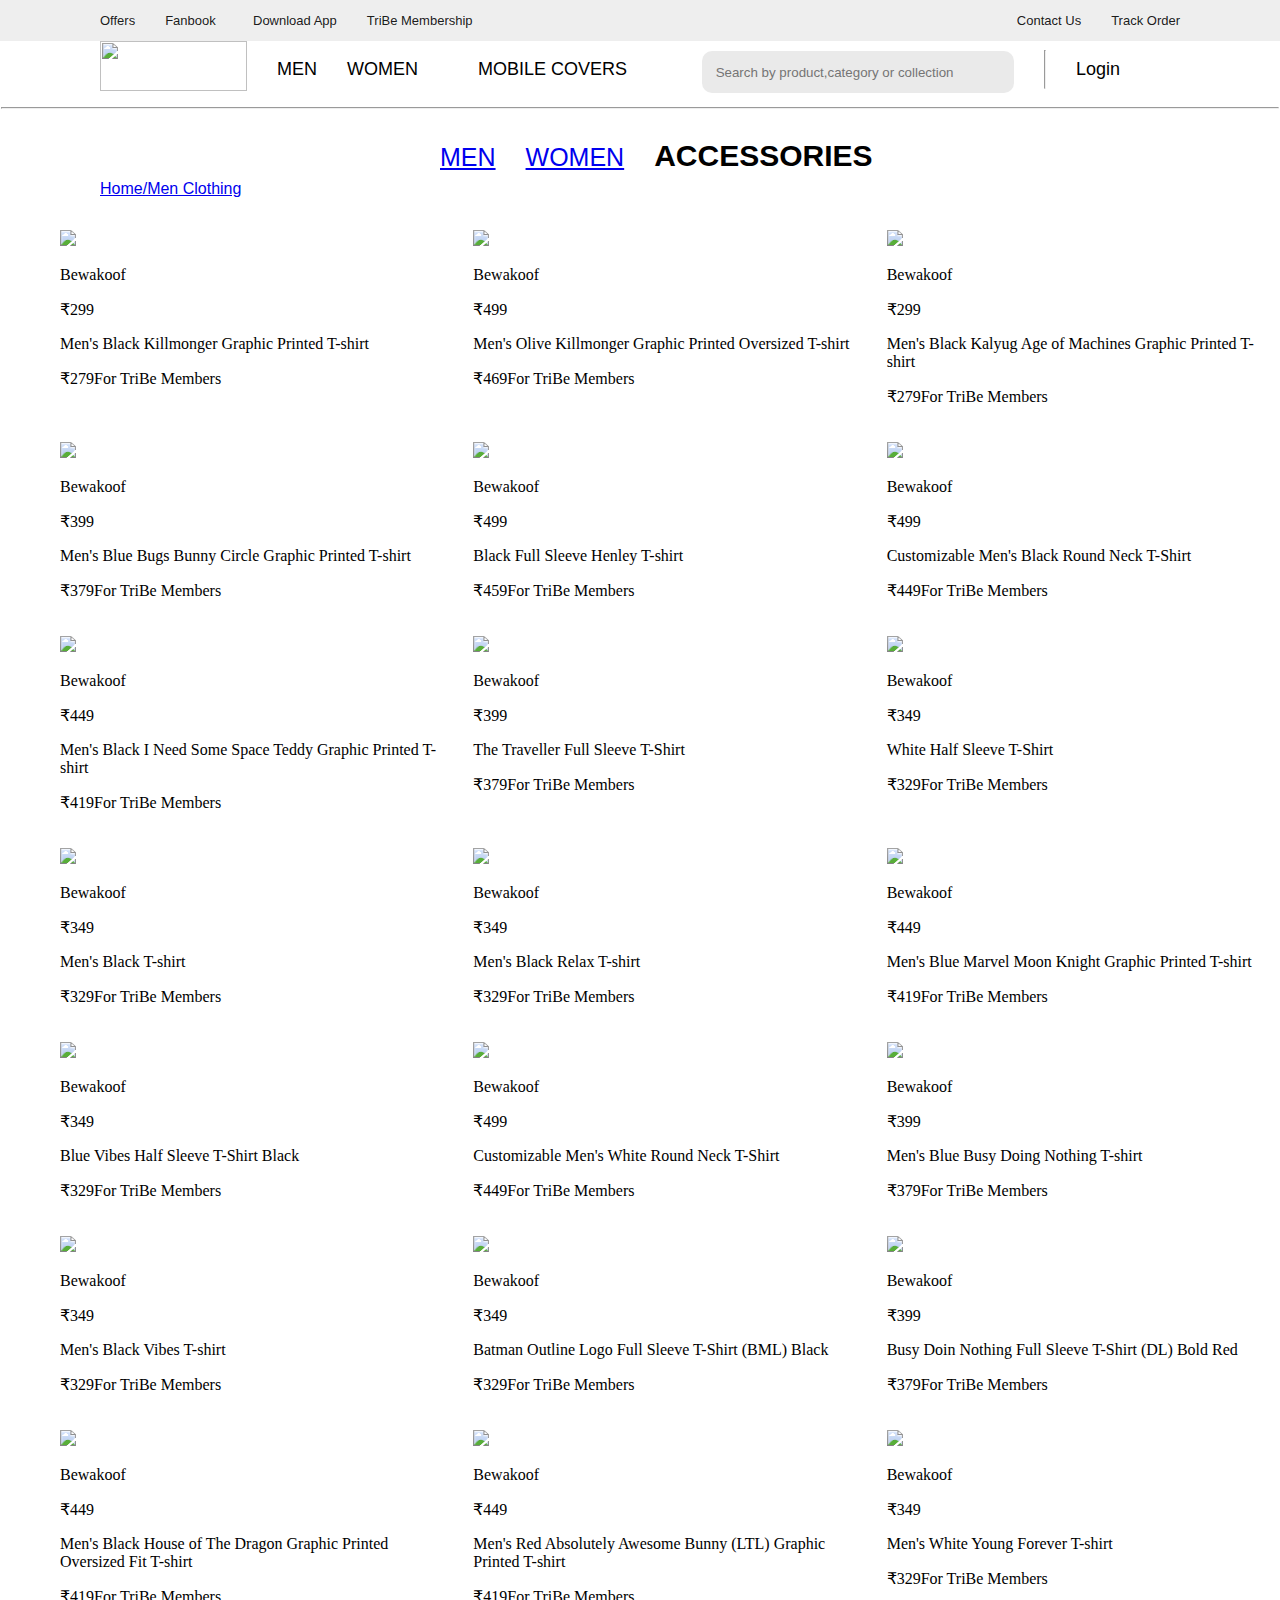
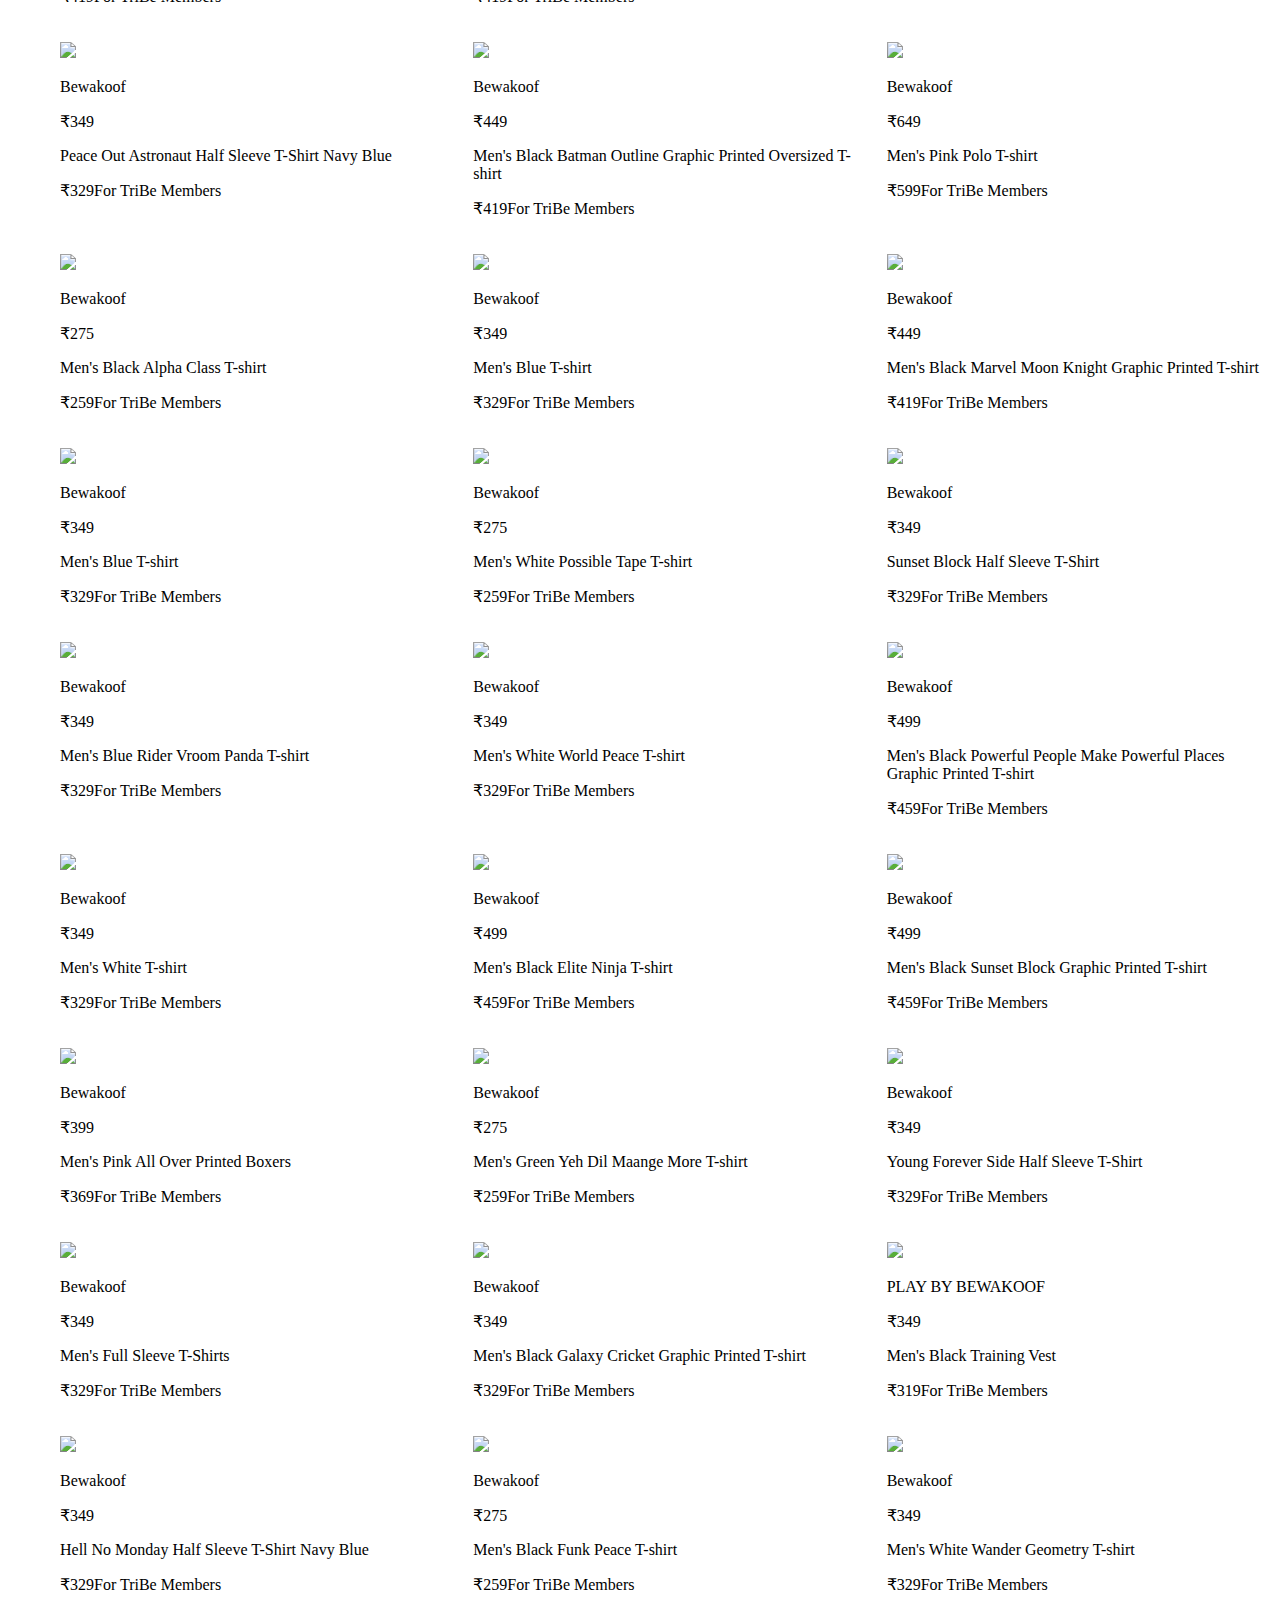
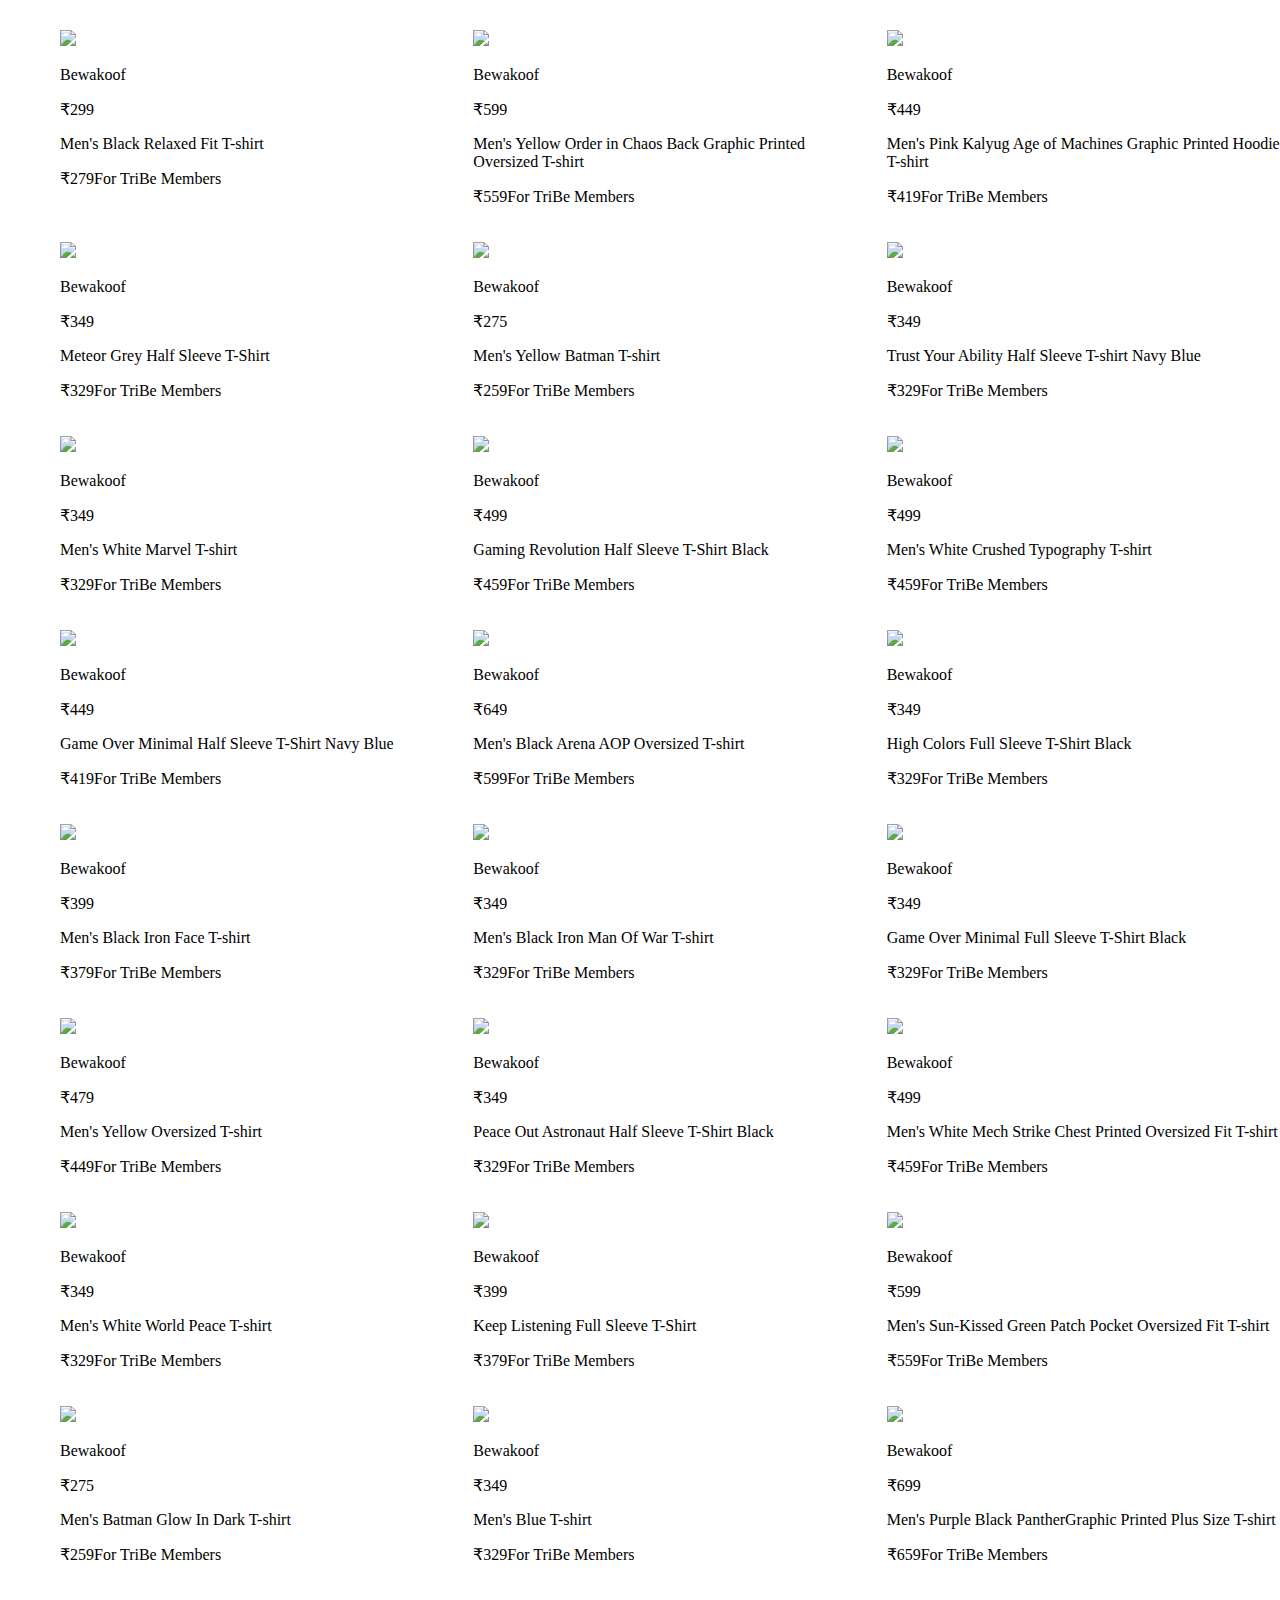
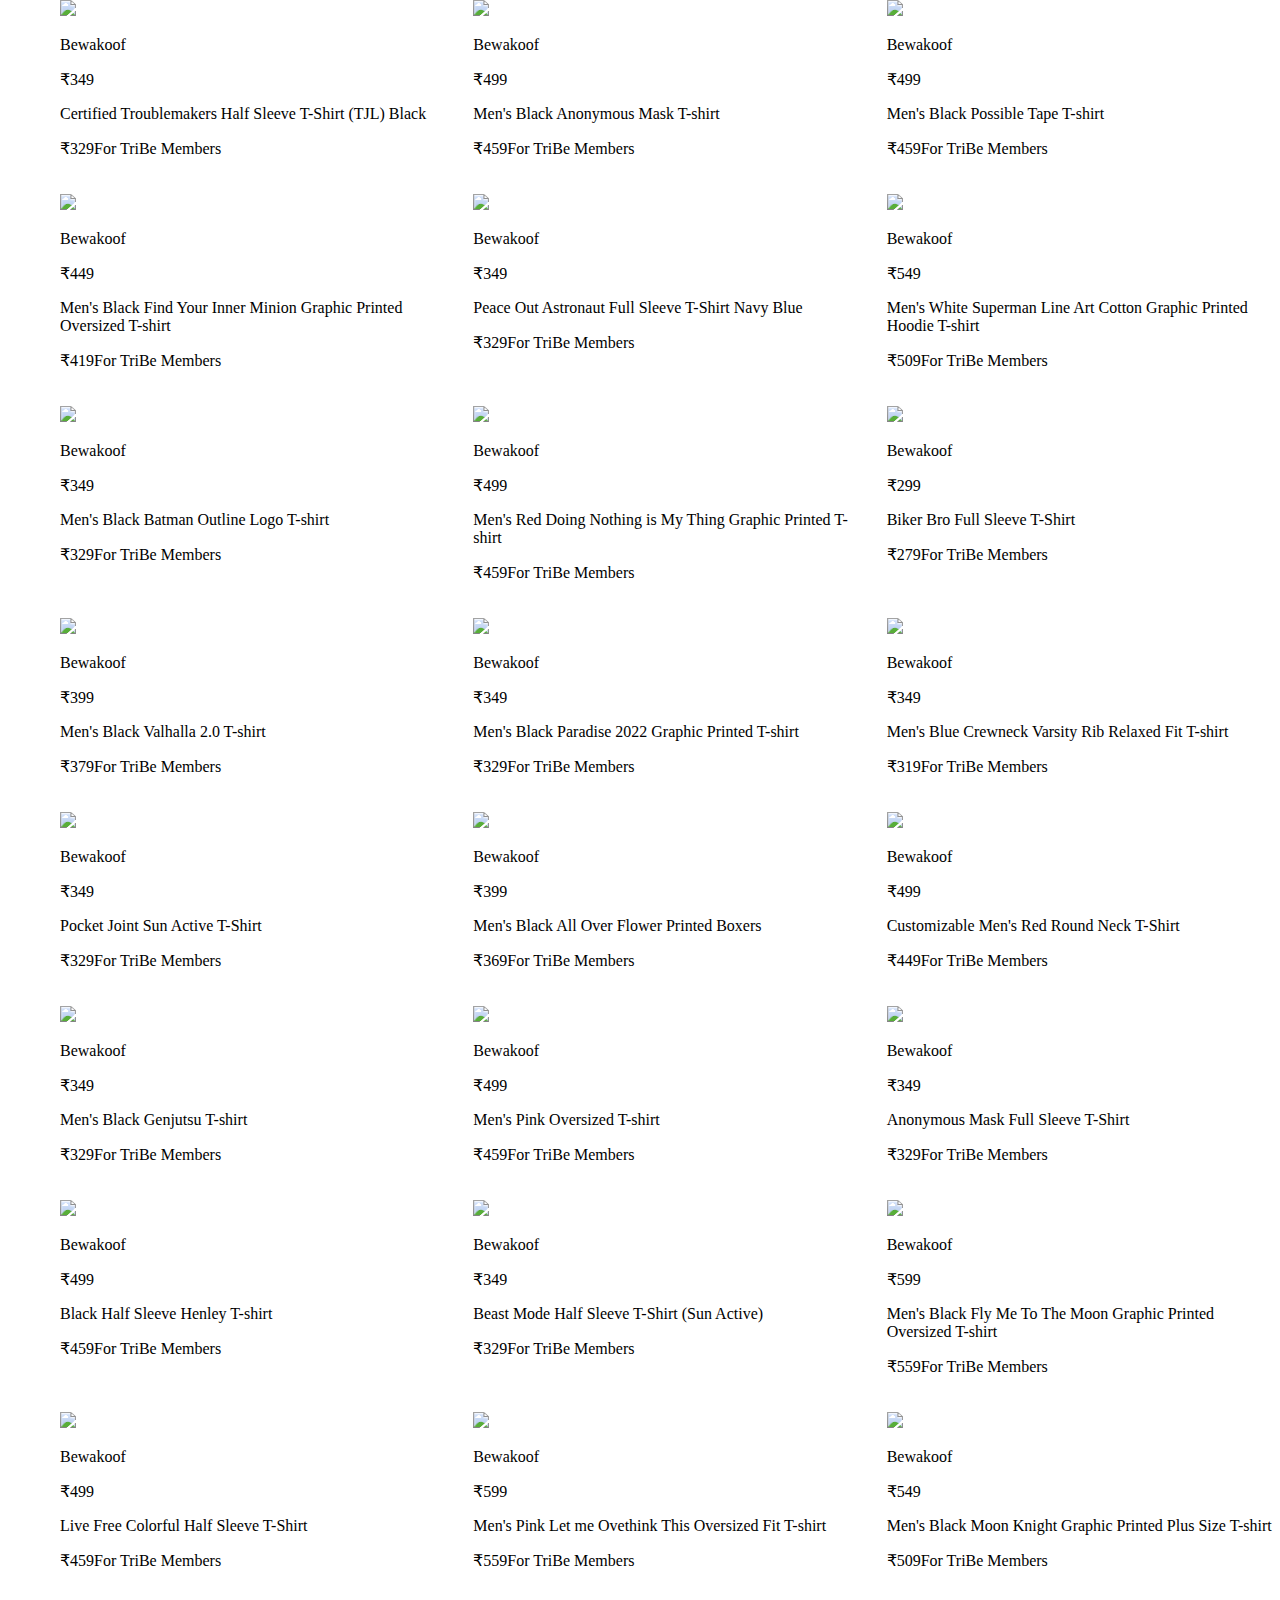
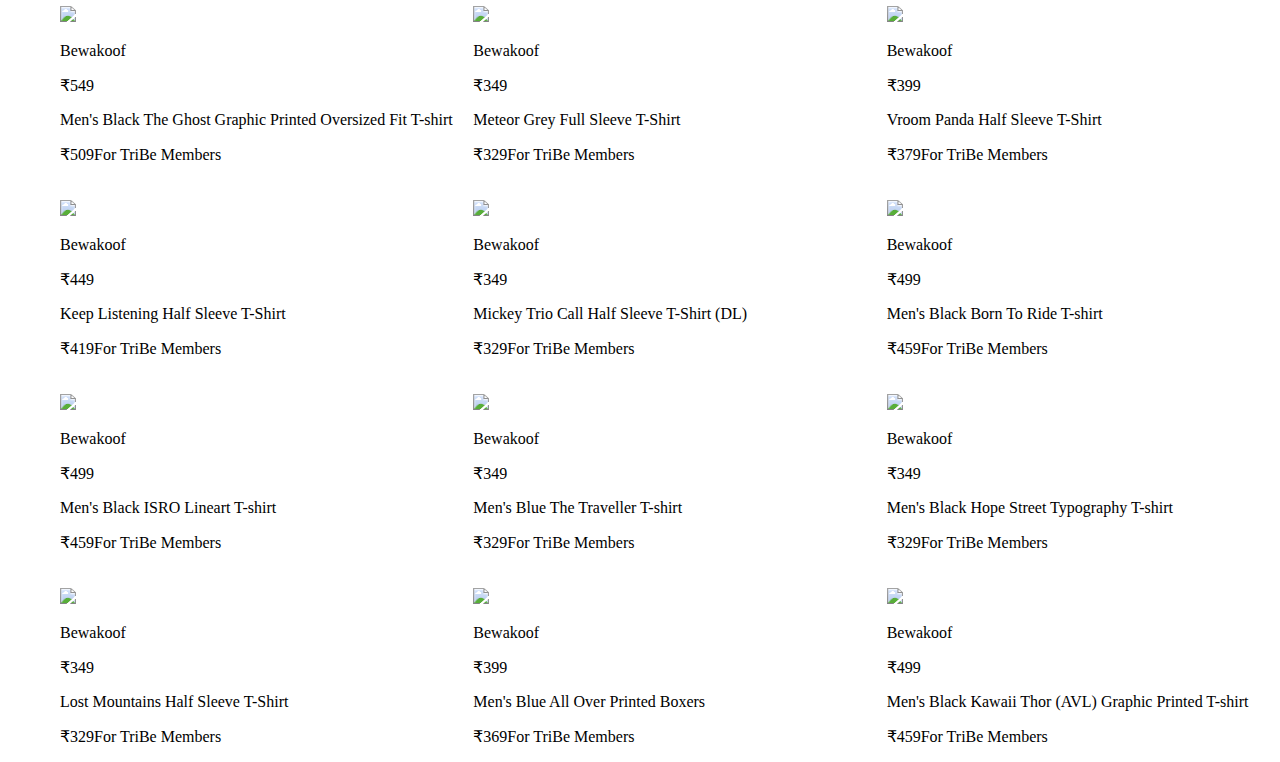
==== men.html @ 6e7a517e "mens and womens section added" ====
<!DOCTYPE html>
<html lang="en">
<head>
    <meta charset="UTF-8">
    <meta http-equiv="X-UA-Compatible" content="IE=edge">
    <meta name="viewport" content="width=device-width, initial-scale=1.0">
    <title>Men page</title>
    <script src="https://kit.fontawesome.com/73046c6ded.js" crossorigin="anonymous"></script>
    <link rel="stylesheet" href="styles/index.css">
    <link rel="stylesheet" href="styles/men.css">
</head>
<body>
    <div id="all-navbar"></div>
    <div id="home"><a href="index.html">Home/Men Clothing</a></div>
    <div id="men-content"></div>
</body>
</html>
<script src="./scripts/men.js" type="module"></script>
---- styles/index.css ----
html,body {
    margin:0;
    padding:0;
    overflow-x:hidden;
    }

#all-navbar{
     position: fixed; 
     /* border: 1px solid red; */
     width: 100%;
     
}

#top-navbar{
    
    display: flex;
    justify-content: space-between;
    background-color: #eeeeee;
    
    
}
#a,#b{
    display: flex;
    gap:30px;
    font-size: small;
    font-family:  "Gill Sans", sans-serif;
    color: rgba(0,0,0,0.9);
    margin-left: 100px;
    margin-right: 100px;
    cursor: pointer;
}
/* --------------------------navbar */
#navbar{
    display: flex;
    justify-content: space-between;
    background-color: white;
    /* position: fixed; */
}
#left{
    display: flex;
    gap: 30px;
    padding-left: 100px;
    font-family:  "Gill Sans", sans-serif;
    font-size: large;   
}
#right{
    padding-right: 100px;
    display: flex;
    gap: 30px; 
    font-family:  "Gill Sans", sans-serif;
    font-size: large;
}
#left img{
    width: 147px;
    height: 50px;

}
#left p,img{
    cursor: pointer;
}
#right p{
    cursor: pointer;
}
#search-bar{
    width: 300px;
    height: 40px;
    border-radius: 10px;
    border: none;
    background-color: #eaeaea;
    margin-top: 10px;
    padding-left: 10px;
}
#hr{
    background-color: white;
    margin-top: 0px;
    margin-bottom: 0px;
    border: 1px solid white;
}

/* ------------------down-navbar------------ */
#down-navbar{
    background-color: white;
}
#down-navbar>div{
    display: flex;
    font-family:  "Gill Sans", sans-serif;  
    /* border:1px solid red; */
    width: 400px;
    height: 70px;
    margin: auto;
    gap:30px;
    
}
#down-navbar>div p,h6{
    font-size: 25px;
    cursor: pointer;   
}
#down-navbar>div h6{
    font-size: 30px;
    margin-top: 21px;    
}

/* ----------------------------------------------------- */

#home-pic{
    display: flex;
    /* gap:10px; */
    margin-top: 190px;
    /* border: 1px solid blue; */
    width: 100%;
    justify-content: space-around;
    
}
#home-pic img{
    width: 400px;
    height: 400px;
    /* padding-left: 20px;
    padding-right: 20px; */
}
/* -------------------------------------------------------- */
#nine-div{
    display:flex ;
    gap: 20px;
    
    width: 90%;
    margin: auto;
    /* border: 1px solid red; */
    padding-bottom: 30px;
    padding-left: 40px;

}
#nine-div img{
    width: 115px;
    height: 140px;
    border-radius: 15px;
    margin-top: 50px;
}
/* ----------------popular category------------------- */
#popular{
    display: flex;
    /* gap: 30px; */
    margin: auto;
    width: 85%;
    /* border: 1px solid red; */
}
#popular>div{
    margin: auto;
    gap: 30px;

}
#popular img{
    width: 150px;
    height: 200px;
    border-radius: 20px;
    
}
.pc{
    text-align: center;
    margin-bottom: 10px;
    font-family:  "Gill Sans", sans-serif;
    
    
}
/* --------------------------trends-3-div-------------------------------------- */
#trends{
    display: flex;
    justify-content: space-around;
    margin-top: 50px;
    gap:25px;
    /* padding-left: 20px;
    padding-right: 20px; */
}
#trends img{
    height: 400px;
    width: 400px;
}
/* ----------------------------------favourite-------------------------------------- */
#favourite{
    display: flex;
    justify-content: space-around;
}
#favourite img{
    width: 650px;
    height: 500px;
}
/* ---------------------FOOTER-------------------------------- */
#footer{
    display: flex;
    /* border: 1px solid red; */
    justify-content: space-between;
    width: 100%;
    /* height: 500px; */
    background-color: #181818;
}
#footer>div{
    width: 285px;
    height:auto;
    /* border: 1px solid blue; */
    background-color: 
    #181818;
    margin-left: 40px;
    

}
#footer img{
    width: 100px;
    height: 50px;
}
#footer h6{
    font-size: medium;
    font-family:  "Gill Sans", sans-serif;
    color: yellow;
}
#footer p{
    font-size: medium;
    font-family:  "Gill Sans", sans-serif;
    color: white;
}

#email{
    width:156px;
    height: 34px;
    padding: 6px 12px;
    border-top: none;
    border-right: none;
    border-left: none;
    border-color:yellow ;
    color: grey;
    font-size: medium;
    background-color: 
    #181818;
}
#btn{
    width:150px;
    height: 50px;
    padding: 6px 12px;
    background-color: yellow;
    border: none;
}
/* --------------------------------------------------------------- */
#footer-2{
    width: 100%;
    height: 300px;
    /* border: 1px solid blue; */
    margin-top: 20px;
    display: flex;
    gap: 40px;
    margin-left: 40px;
    background-color: 
    #181818;
}
#footer-2>div{
    width: 285px;
    height:auto;
    /* border: 1px solid blue; */
    background-color:
    #181818;
    

}
#footer-2 h6{
    font-size: medium;
    font-family:  "Gill Sans", sans-serif;
    color: yellow;
}
#footer-2 p{
    font-size: medium;
    font-family:  "Gill Sans", sans-serif;
    color: white;
}
#all-footer{
    background-color: 
    #181818;
    padding-top: 100px;
    padding-right: 35px;
}
---- styles/men.css ----
#men-content{
    display: grid;
    grid-template-columns: repeat(3,1fr);
    justify-content: space-around;
    margin-top: 230px;
    margin-left: 60px;
    gap: 20px;
}
#men-content>div{
    /* border: 1px solid blue; */
    /* width: 300px;
    height: 500px; */
    line-height: normal;
    
}
#men-conten>div img{
    width: 100%;
}
#home{
    margin-top: 180px;
    padding-left: 100px;
    /* height: 200px; */
    font-family:  "Gill Sans", sans-serif;
    text-decoration: none;
    position: fixed; 
     /* border: 1px solid red; */
     width: 100%;
     background-color: white;
     height: 50px;

}
html,body {
    margin:0;
    padding:0;
    overflow-x:hidden;
    }
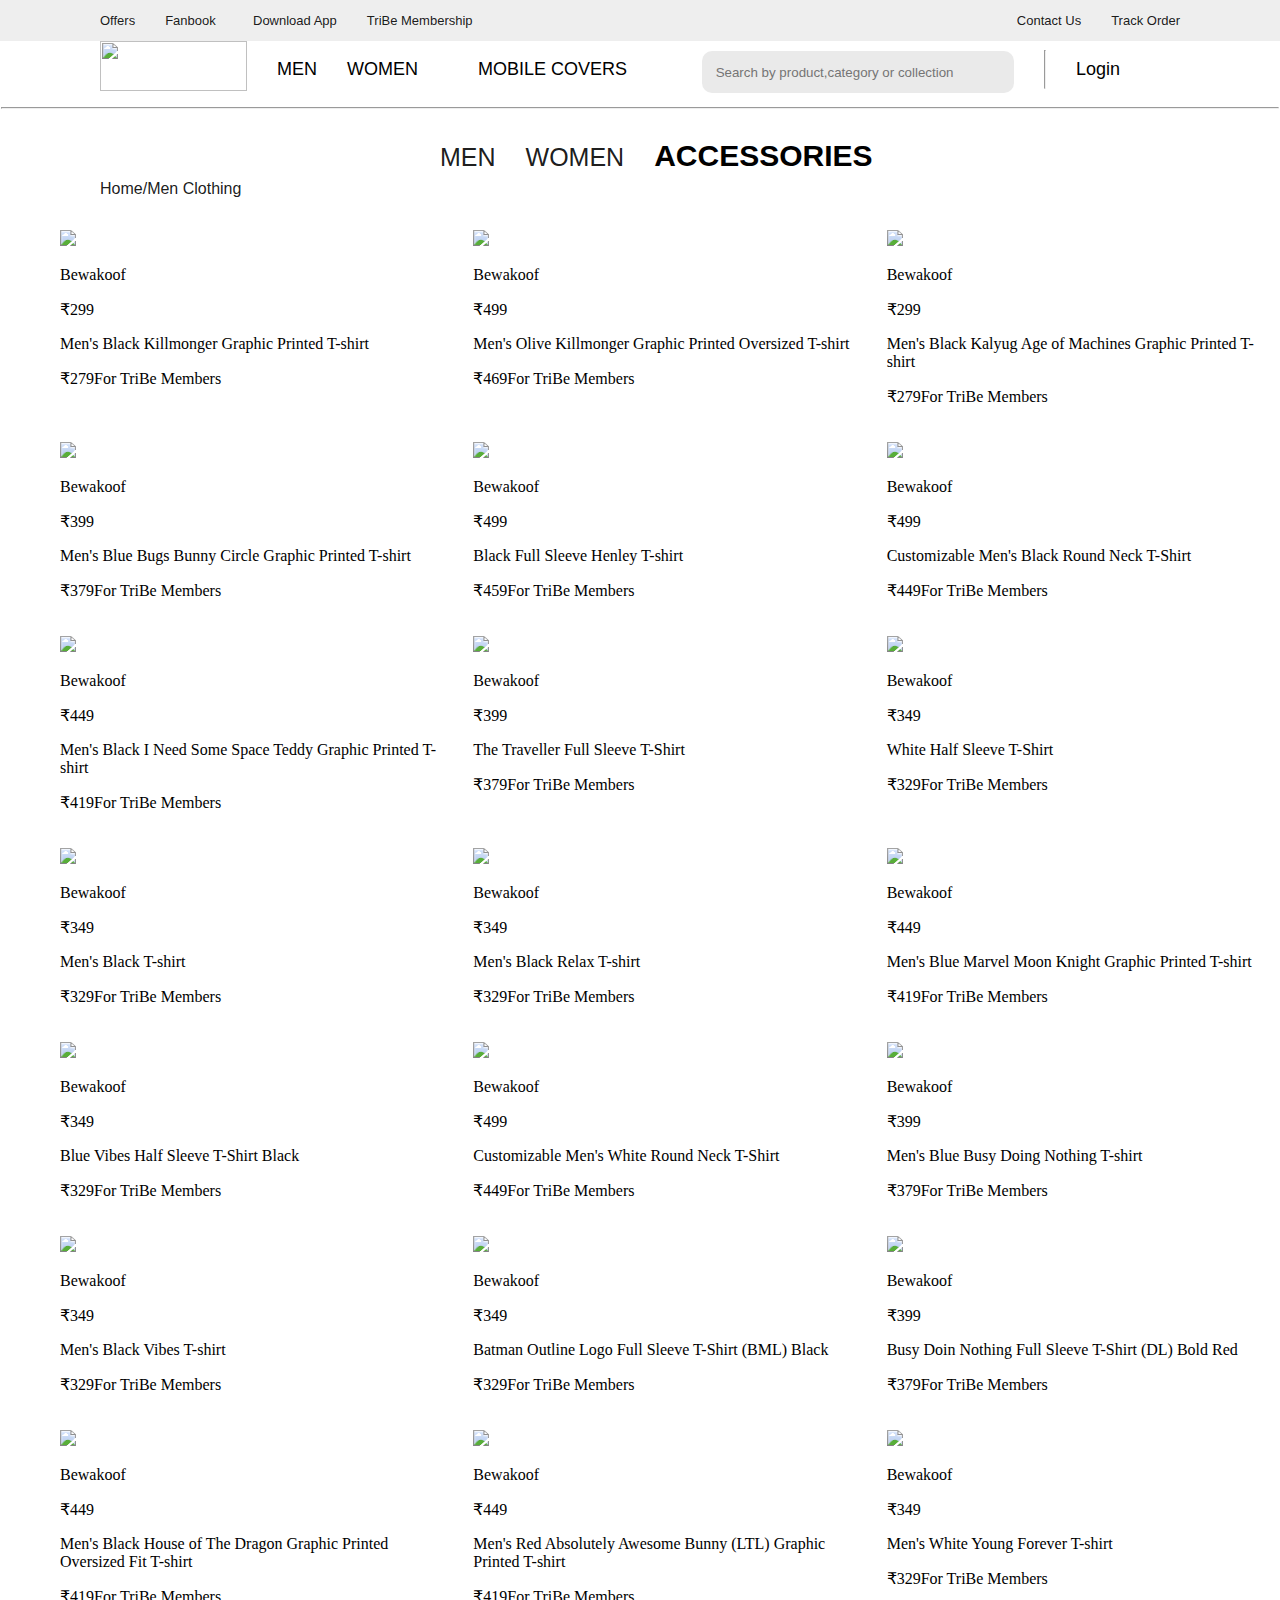
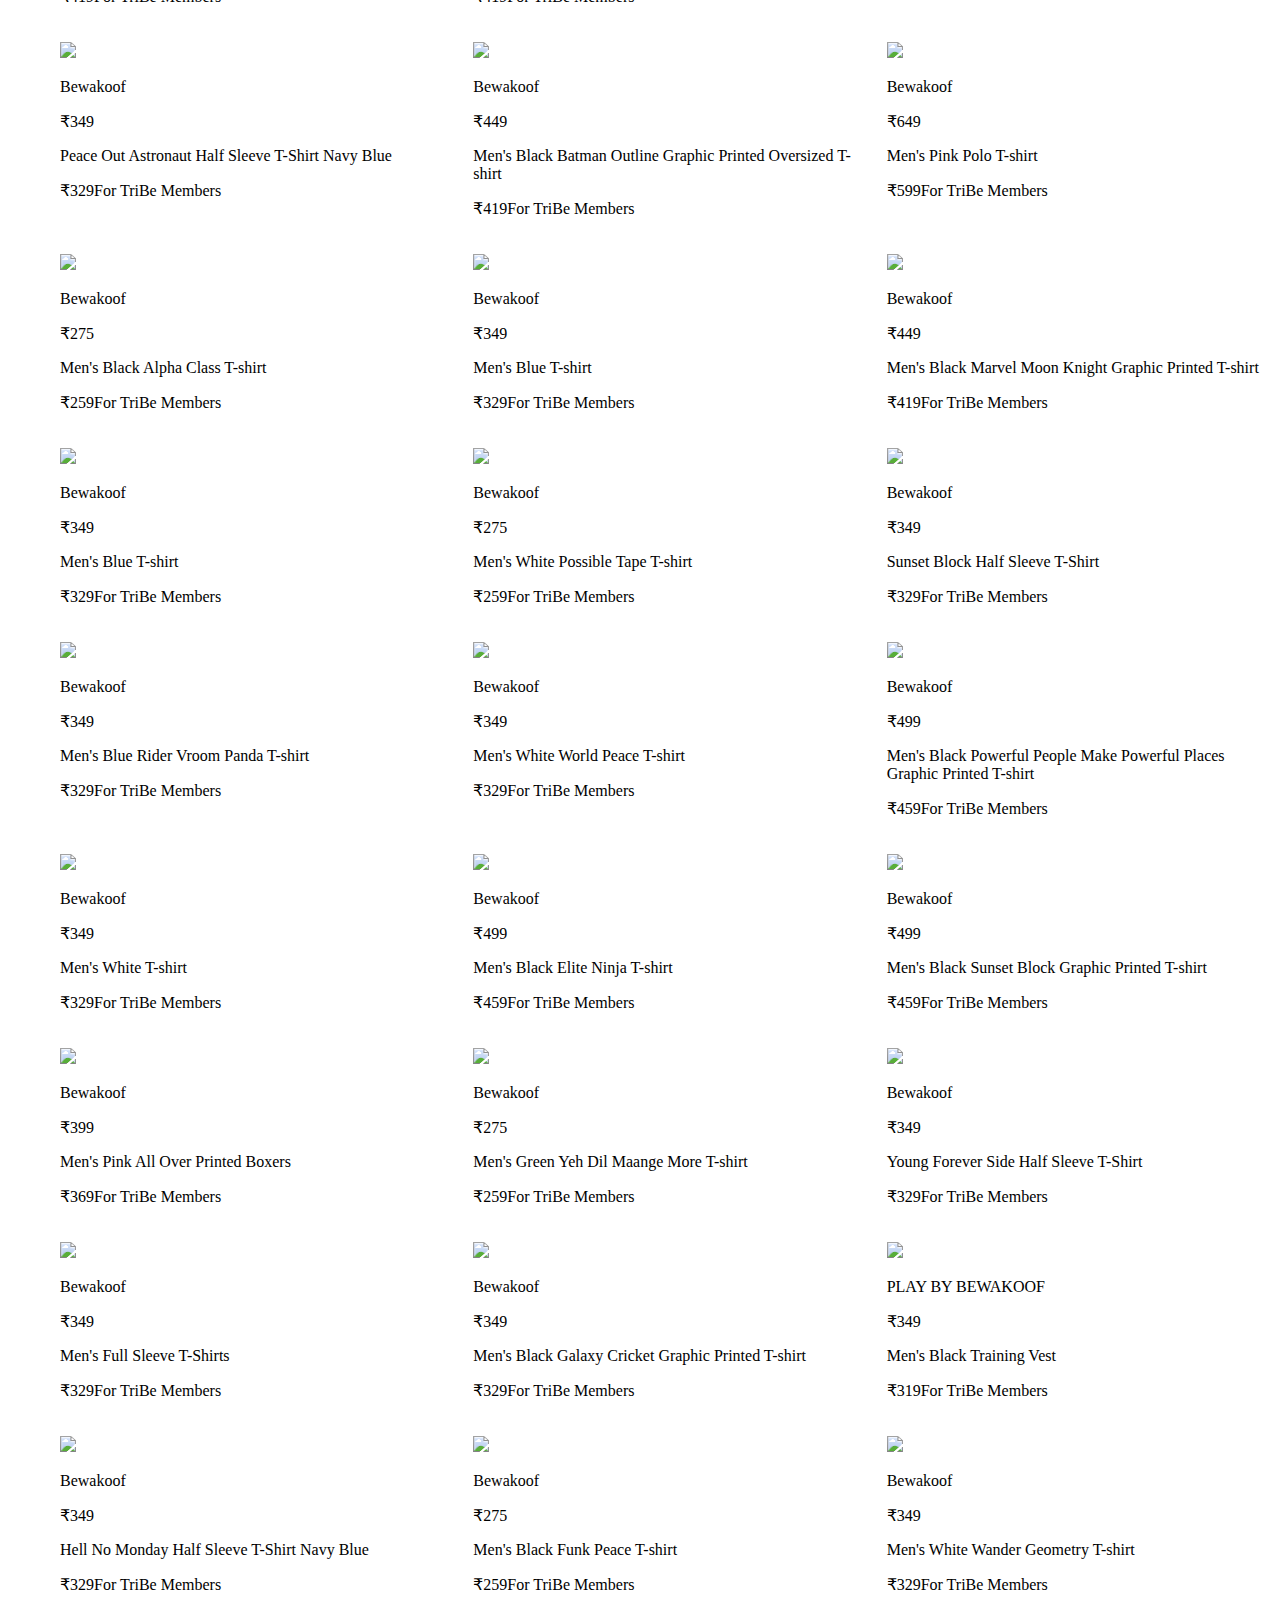
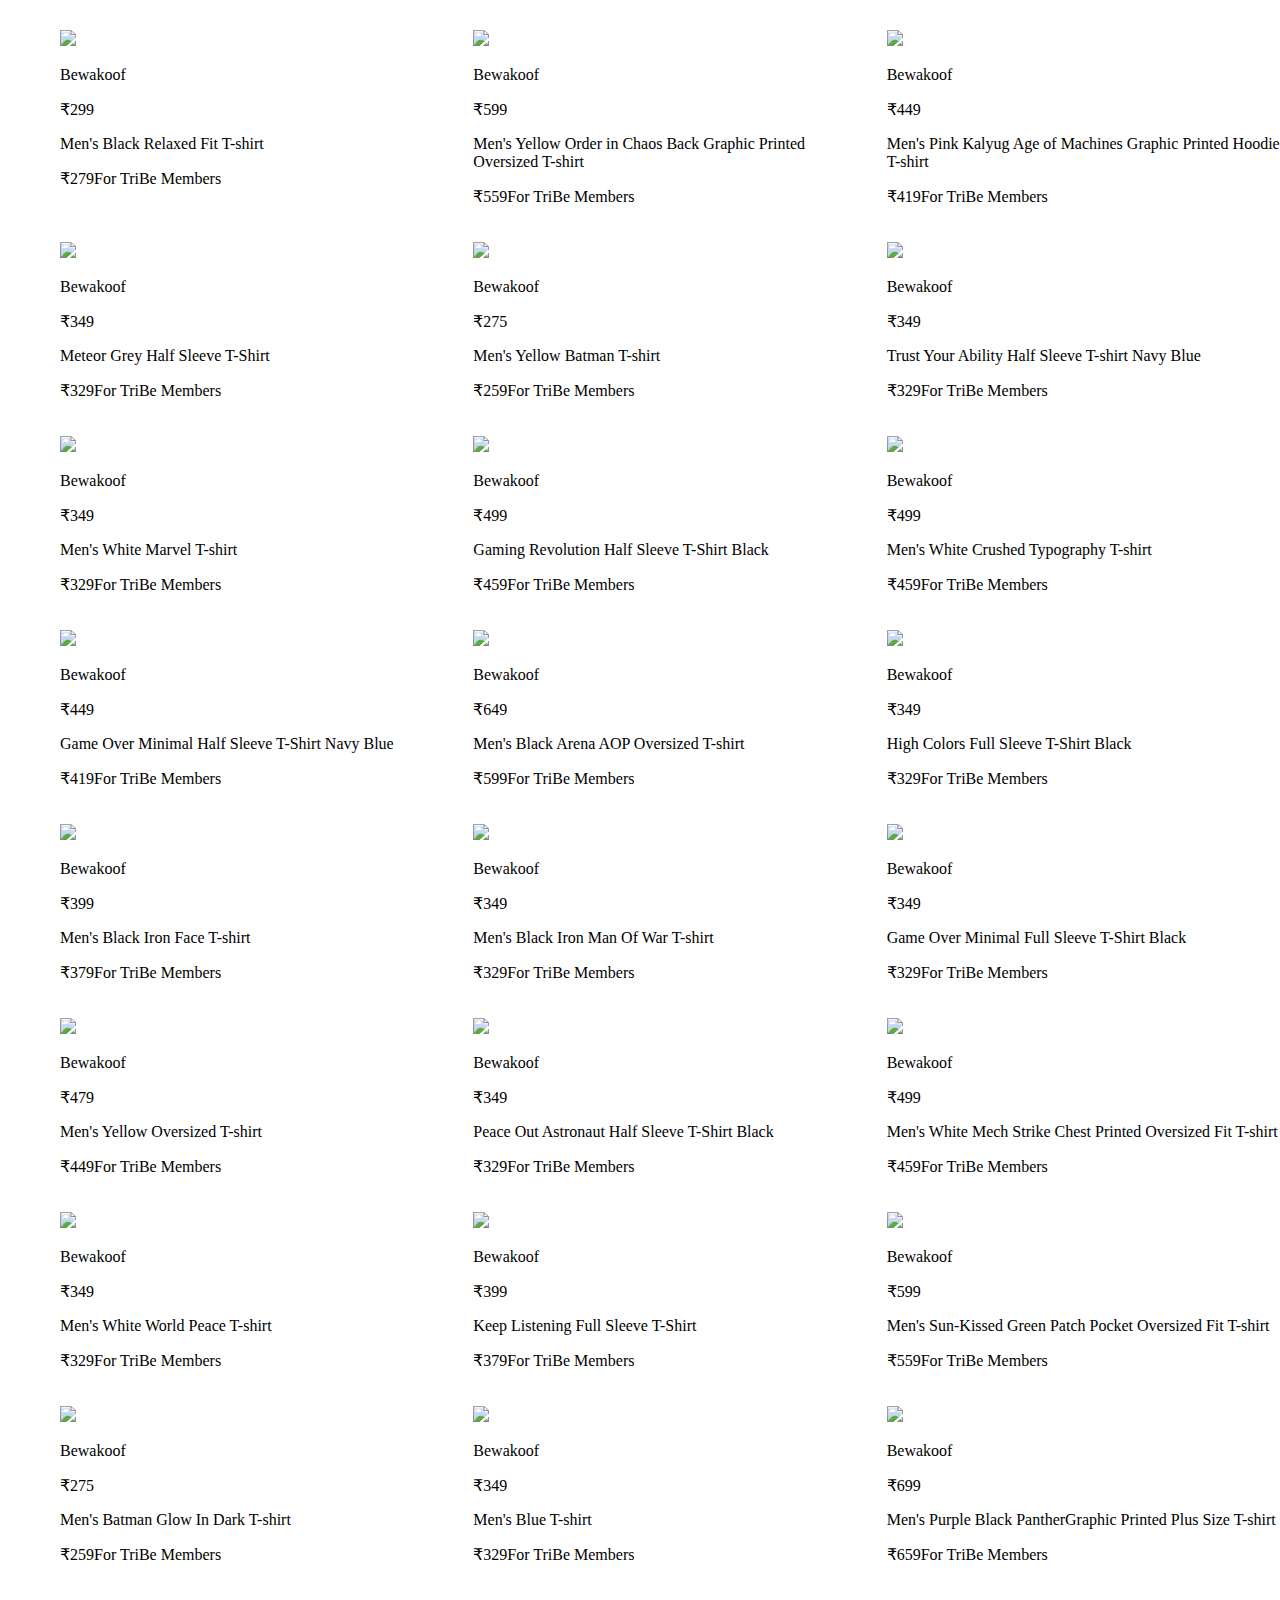
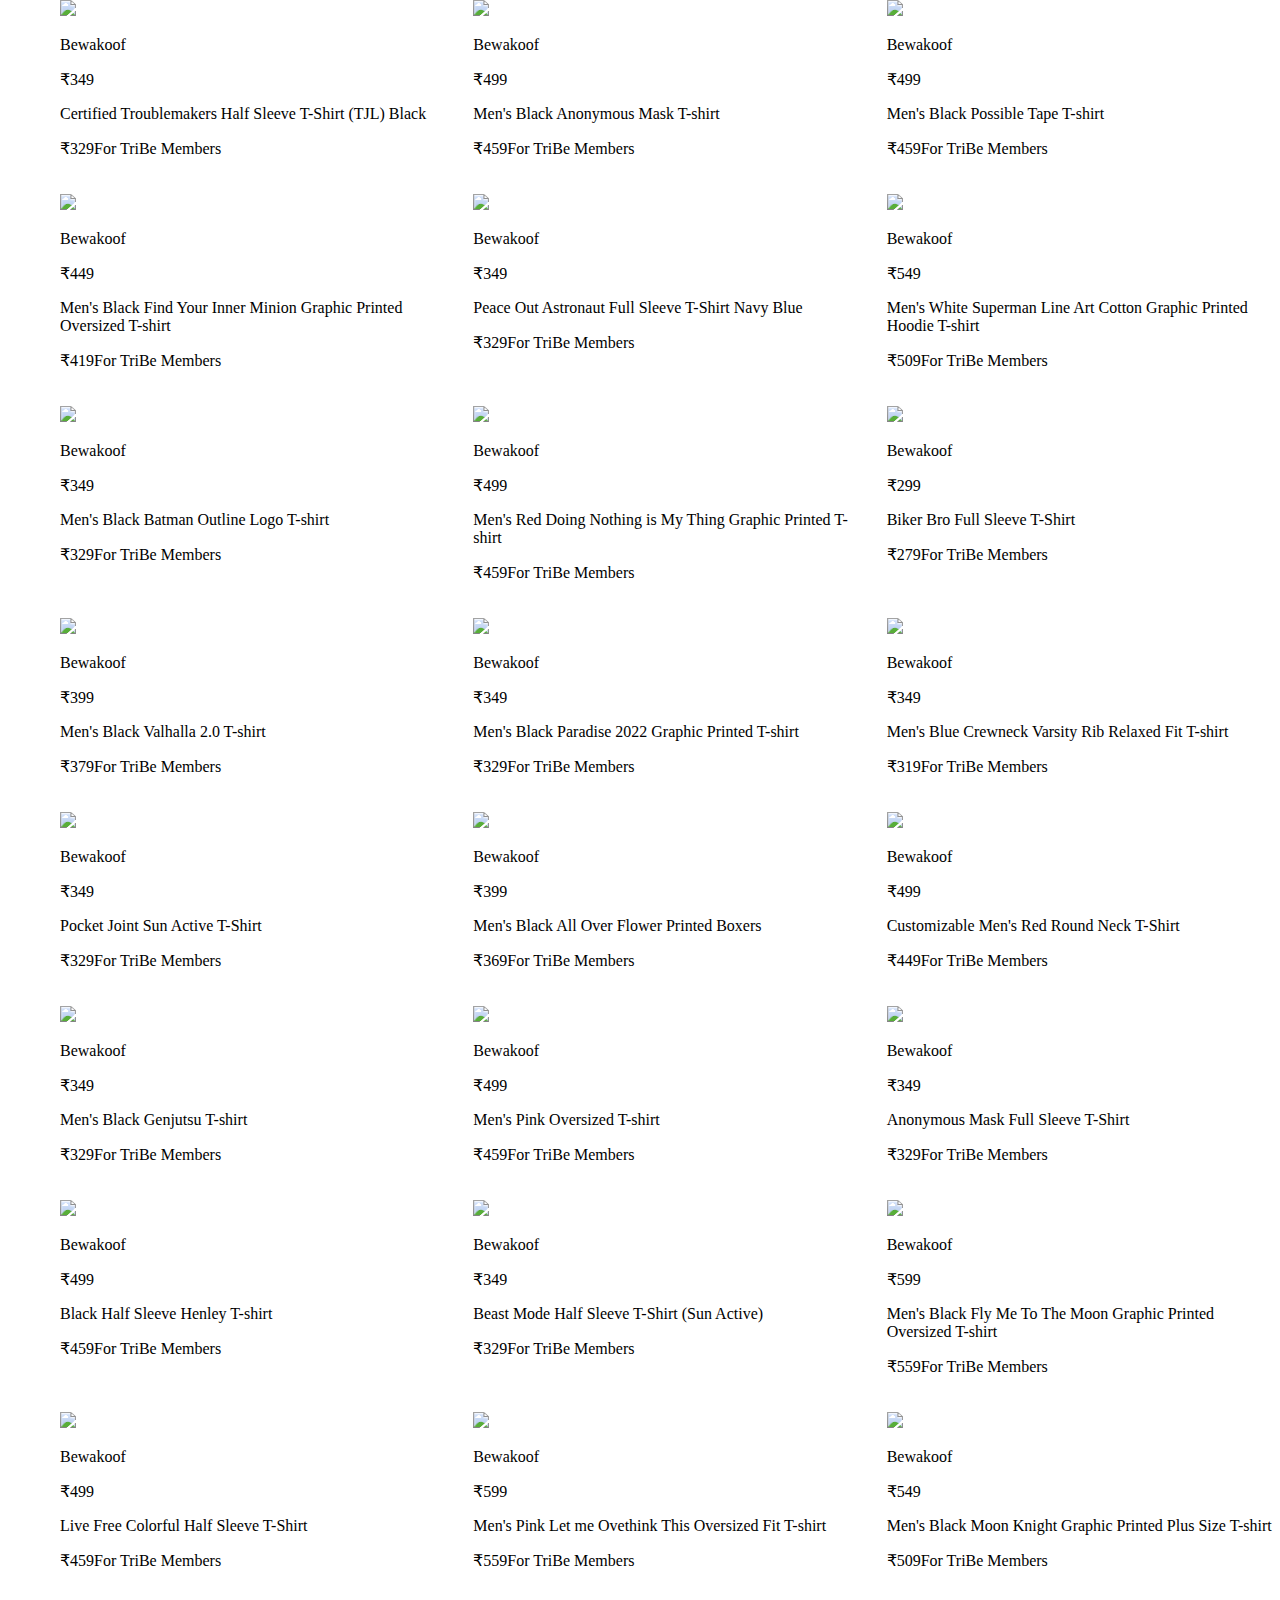
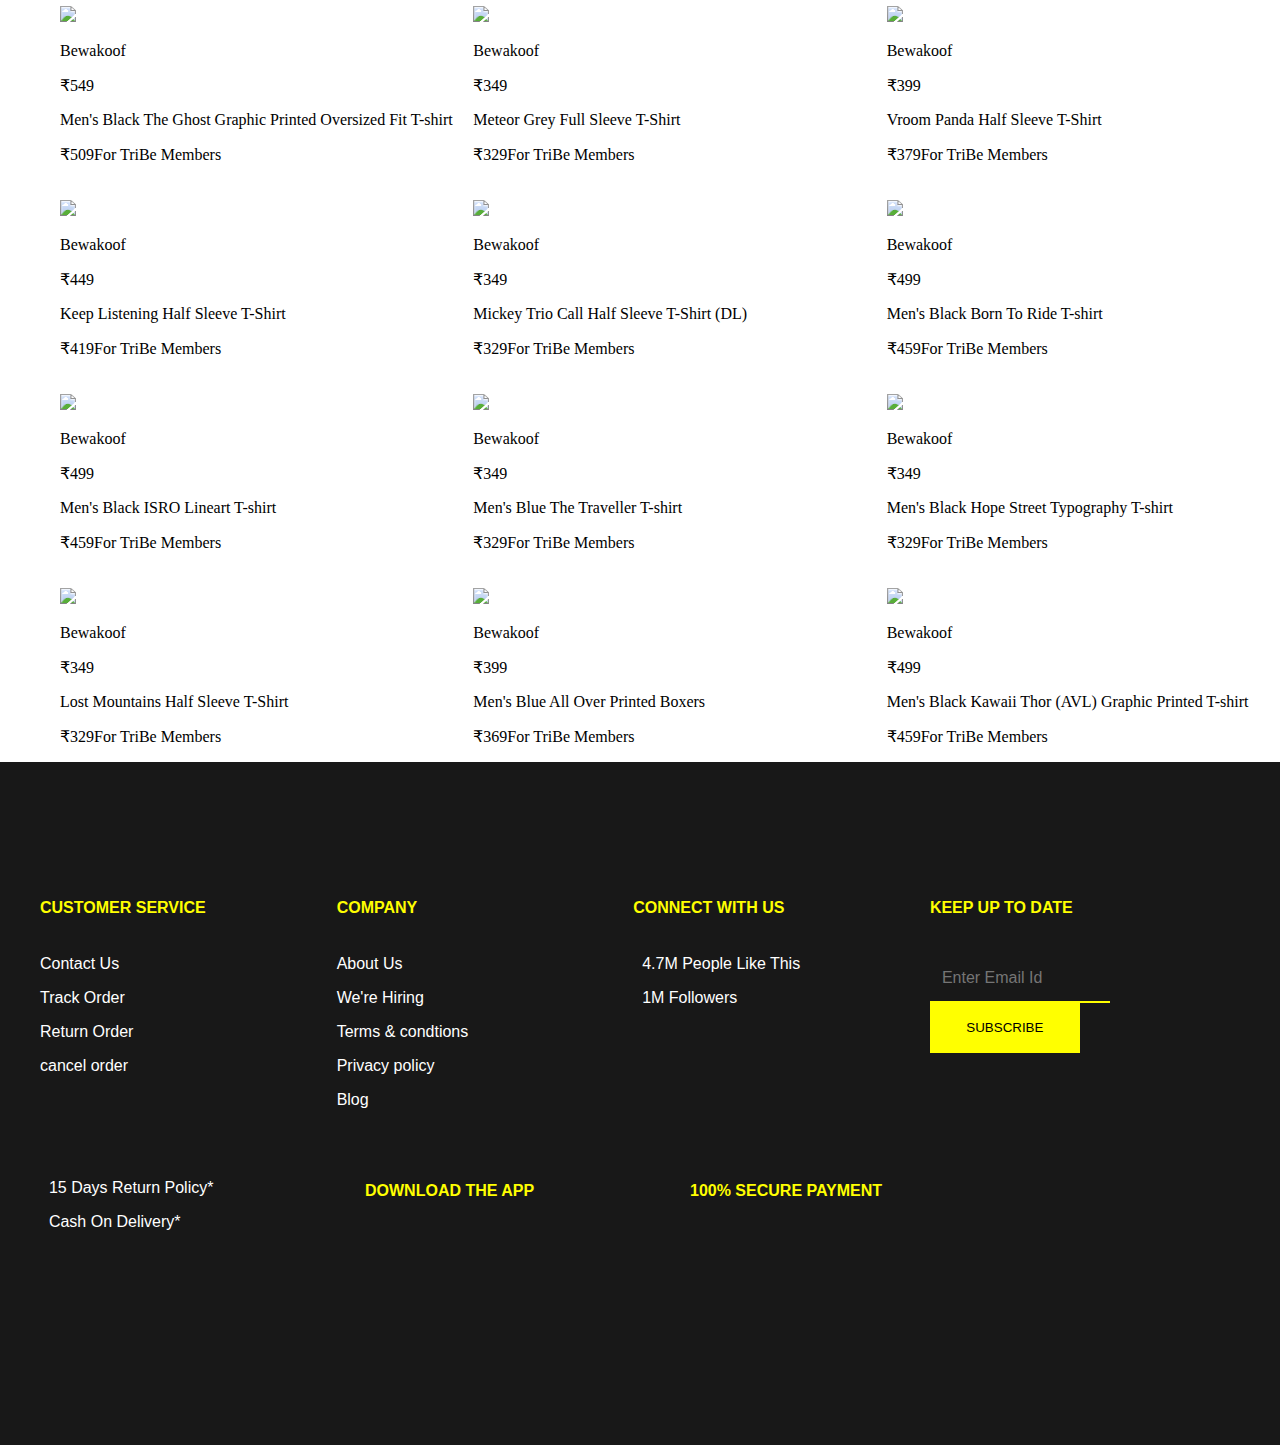
==== commit 88b201a7: "login page added" ====
--- a/men.html
+++ b/men.html
@@ -13,6 +13,7 @@
     <div id="all-navbar"></div>
     <div id="home"><a href="index.html">Home/Men Clothing</a></div>
     <div id="men-content"></div>
+    <div id="all-footer"></div>
 </body>
 </html>
 <script src="./scripts/men.js" type="module"></script>--- a/styles/index.css
+++ b/styles/index.css
@@ -273,4 +273,9 @@
     #181818;
     padding-top: 100px;
     padding-right: 35px;
+}
+
+a{
+    text-decoration: none;
+    color: rgba(0,0,0,0.9);
 }--- a/styles/men.css
+++ b/styles/men.css
@@ -29,8 +29,9 @@
      height: 50px;
 
 }
-html,body {
-    margin:0;
-    padding:0;
-    overflow-x:hidden;
+
+
+    a{
+        text-decoration: none;
+        color: rgba(0,0,0,0.9);
     }